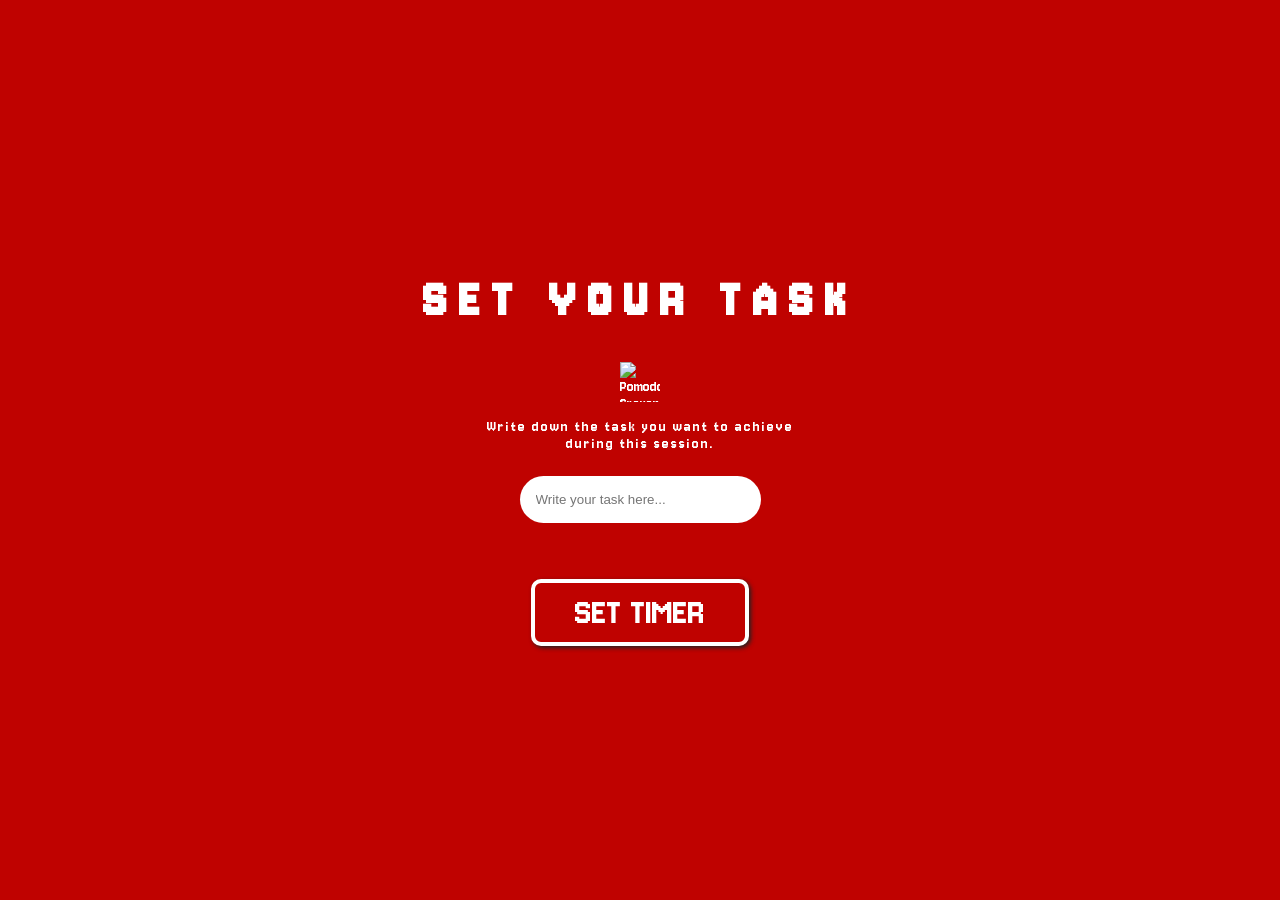
==== setTask.html @ 95e983d8 "Add setTask.html for task input and timer setup" ====
<!DOCTYPE html>
<html lang="en">
  <head>
    <meta charset="UTF-8" />
    <meta name="viewport" content="width=device-width, initial-scale=1.0" />
    <link rel="stylesheet" href="./styles.css" />
    <title>Pomo Chrono !</title>
  </head>
  <body>
    <div class="setTaskDiv">
      <h1>SET YOUR TASK</h1>
      <img src="./assets/crayonPomo.png" alt="Pomodoro Crayon" />
      <p>
        Write down the task you want to achieve <br />
        during this session.
      </p>
      <input
        type="text"
        placeholder="Write your task here..."
        id="task-value"
        size="25"
      />
      <button id="set-timer-btn">SET TIMER</button>
    </div>

    <script>
      document.getElementById("set-timer-btn").addEventListener("click", () => {
        const task = document.getElementById("task-value").value;

        localStorage.setItem("taskValue", task);
        window.electronAPI.loadPage("timerBegins.html");
      });
    </script>
  </body>
</html>
---- styles.css ----
@import url('https://fonts.googleapis.com/css2?family=Jersey+10&display=swap');

* {
    margin: 0;
    padding: 0;
    box-sizing: border-box;
}

body {
    background-color: #BF0200;
    color: white;
    font-family: 'Jersey 10';
}


/*------ HOME PAGE ------*/


.mainDiv {
    display: flex;
    flex-direction: column;
    width: 100vw;
    height: 100vh;
    justify-content: center;
    align-items: center;
    padding: 32px;
}

.mainDiv h1 {
    text-align: center;
    letter-spacing: 12px;
    font-size: 56px;
    margin: 16px;
}

.mainDiv p {
    text-align: center;
    font-size: 24px;
    letter-spacing: 2px;
}

.mainDiv img {
    width: 248px;
    height: 248px;
    margin: 24px;
}

.mainDiv #start-btn {
    font-family: 'Jersey 10';
    font-size: 40px;
    color: white;
    padding: 8px 40px;
    background-color: #BF0200;
    border: 4px solid white;
    border-radius: 10px;
    box-shadow: 2px 2px 4px #222;
}
.mainDiv #start-btn:hover {
    transform: scale(1.1) perspective(1px);
    transition: 0.3 ease;
    cursor: pointer;
}

/*------ SET TASK PAGE ------*/


.setTaskDiv {
    display: flex;
    flex-direction: column;
    width: 100vw;
    height: 100vh;
    justify-content: center;
    align-items: center;
    padding: 32px;
}

.setTaskDiv h1 {
    text-align: center;
    letter-spacing: 12px;
    font-size: 56px;
    margin: 16px;
}

.setTaskDiv img {
    width: 40px;
    height: 40px;
    margin: 16px;
}

.setTaskDiv p {
    text-align: center;
    font-size: 16px;
    letter-spacing: 2px;
}

.setTaskDiv #task-value {
    border: none;
    border-radius: 50px;
    padding: 16px;
    margin-top: 24px;
    margin-bottom: 56px;
}

.setTaskDiv #set-timer-btn {
    font-family: 'Jersey 10';
    font-size: 40px;
    color: white;
    padding: 8px 40px;
    background-color: #BF0200;
    border: 4px solid white;
    border-radius: 10px;
    box-shadow: 2px 2px 4px #222;
}
.setTaskDiv #set-timer-btn:hover {
    transform: scale(1.1) perspective(1px);
    transition: 0.3 ease;
    cursor: pointer;
}


/*------ LET'S GO PAGE ------*/


.timerBeginsDiv {
    display: flex;
    flex-direction: column;
    width: 100vw;
    height: 100vh;
    justify-content: center;
    align-items: center;
    padding: 32px;
}

.timerBeginsDiv h1 {
    text-align: center;
    letter-spacing: 12px;
    font-size: 56px;
    margin-bottom: 64px;
}

.timerBeginsDiv img {
    width: 64px;
    height: 64px;
    margin-top: 40px;
}

.timerBeginsDiv #task {
    text-align: center;
    font-size: 24px;
    letter-spacing: 2px;
}
.timerBeginsDiv #time-remaining {
    text-align: center;
    font-size: 196px;
    letter-spacing: 4px;
}


/*------ STOP PAGE ------*/


.stopWorkDiv {
    display: flex;
    flex-direction: column;
    width: 100vw;
    height: 100vh;
    justify-content: center;
    align-items: center;
    padding: 32px;
}

.stopWorkDiv h1 {
    text-align: center;
    letter-spacing: 12px;
    font-size: 56px;
    margin-bottom: 64px;
}

.stopWorkDiv #task {
    text-align: center;
    font-size: 24px;
    letter-spacing: 2px;
}
.stopWorkDiv #time-remaining {
    text-align: center;
    font-size: 196px;
    letter-spacing: 4px;
}

.stopWorkDiv #start-break-btn {
    font-family: 'Jersey 10';
    font-size: 40px;
    color: white;
    padding: 8px 40px;
    background-color: #BF0200;
    border: 4px solid white;
    border-radius: 10px;
    box-shadow: 2px 2px 4px #222;
}
.stopWorkDiv #start-break-btn:hover {
    transform: scale(1.1) perspective(1px);
    transition: 0.3 ease;
    cursor: pointer;
}


/*------ TAKING A BREAK ------*/

.takingBreakDiv {
    display: flex;
    flex-direction: column;
    width: 100vw;
    height: 100vh;
    justify-content: center;
    align-items: center;
    padding: 32px;
}

.takingBreakDiv h1 {
    text-align: center;
    letter-spacing: 12px;
    font-size: 40px;
    margin-bottom: 64px;
}

.takingBreakDiv img {
    width: 64px;
    height: 64px;
    margin-top: 40px;
}

.takingBreakDiv #task {
    text-align: center;
    font-size: 24px;
    letter-spacing: 2px;
}
.takingBreakDiv #time-remaining {
    text-align: center;
    font-size: 196px;
    letter-spacing: 4px;
}


/*------ GET BACK TO IT PAGE ------*/


.stopBreakDiv {
    display: flex;
    flex-direction: column;
    width: 100vw;
    height: 100vh;
    justify-content: center;
    align-items: center;
    padding: 32px;
}

.stopBreakDiv h1 {
    text-align: center;
    letter-spacing: 12px;
    font-size: 56px;
    margin-bottom: 64px;
}

.stopBreakDiv #task {
    text-align: center;
    font-size: 24px;
    letter-spacing: 2px;
}
.stopBreakDiv #time-remaining {
    text-align: center;
    font-size: 196px;
    letter-spacing: 4px;
}

.stopBreakDiv #start-timer-btn {
    font-family: 'Jersey 10';
    font-size: 40px;
    color: white;
    padding: 8px 40px;
    background-color: #BF0200;
    border: 4px solid white;
    border-radius: 10px;
    box-shadow: 2px 2px 4px #222;
}
.stopBreakDiv #start-timer-btn:hover {
    transform: scale(1.1) perspective(1px);
    transition: 0.3 ease;
    cursor: pointer;
}
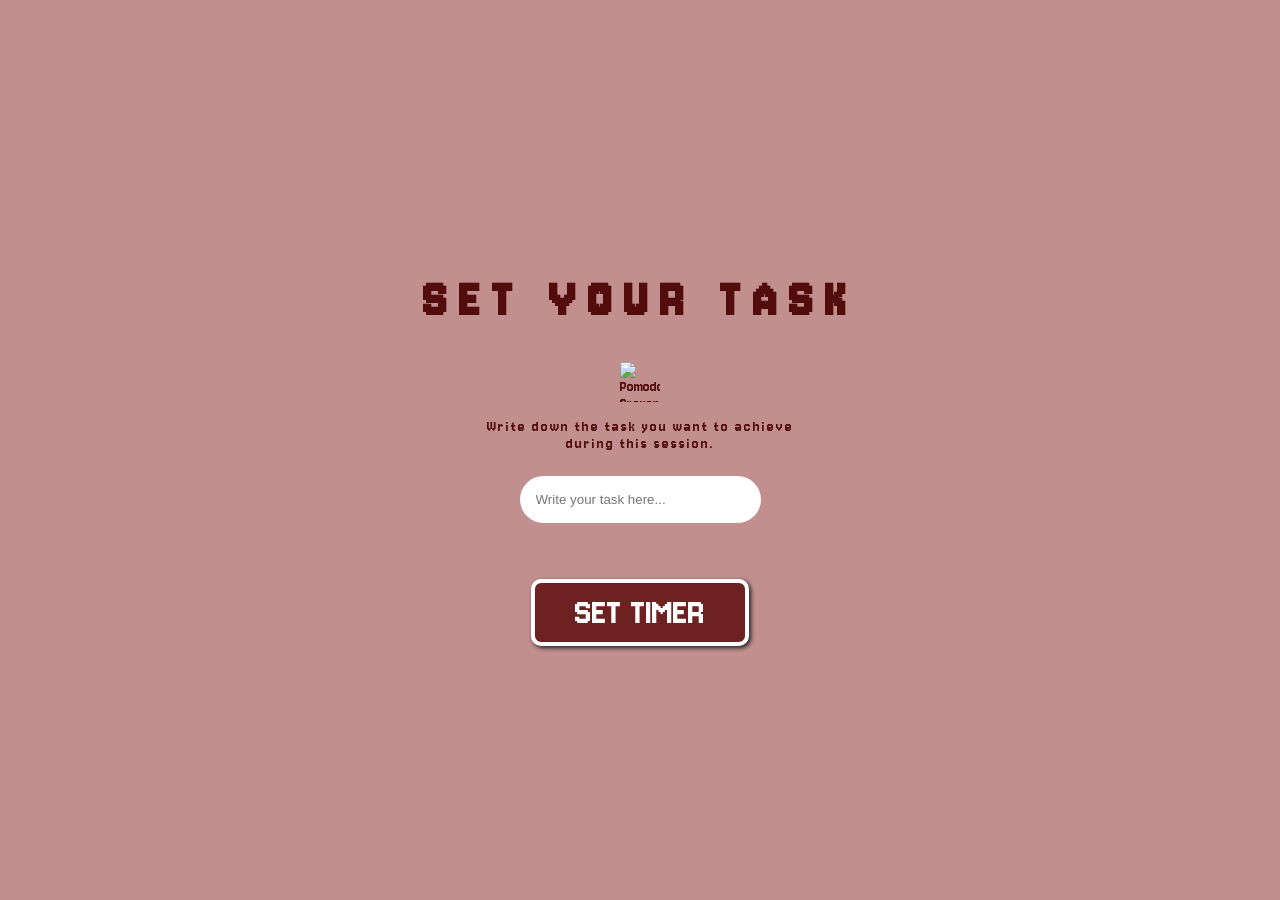
==== commit 7e573bae: "pomodorooo" ====
--- a/setTask.html
+++ b/setTask.html
@@ -9,7 +9,7 @@
   <body>
     <div class="setTaskDiv">
       <h1>SET YOUR TASK</h1>
-      <img src="./assets/crayonPomo.png" alt="Pomodoro Crayon" />
+      <img src="./asset/crayonPomo.png" alt="Pomodoro Crayon" />
       <p>
         Write down the task you want to achieve <br />
         during this session.
@@ -24,12 +24,12 @@
     </div>
 
     <script>
-      document.getElementById("set-timer-btn").addEventListener("click", () => {
-        const task = document.getElementById("task-value").value;
+document.getElementById("set-timer-btn").addEventListener("click", () => {
+  const task = document.getElementById("task-value").value;
 
-        localStorage.setItem("taskValue", task);
-        window.electronAPI.loadPage("timerBegins.html");
-      });
-    </script>
+  localStorage.setItem("taskValue", task);
+  window.location.href = "./timerBegins.html";
+});
+</script>
   </body>
 </html>
--- a/styles.css
+++ b/styles.css
@@ -7,8 +7,8 @@
 }
 
 body {
-    background-color: #BF0200;
-    color: white;
+    background-color: #c18f8e;
+    color: rgb(82, 12, 12);
     font-family: 'Jersey 10';
 }
 
@@ -50,8 +50,8 @@
     font-size: 40px;
     color: white;
     padding: 8px 40px;
-    background-color: #BF0200;
-    border: 4px solid white;
+    background-color: #70302f;
+    border: 4px solid rgb(194, 241, 243);
     border-radius: 10px;
     box-shadow: 2px 2px 4px #222;
 }
@@ -104,9 +104,9 @@
 .setTaskDiv #set-timer-btn {
     font-family: 'Jersey 10';
     font-size: 40px;
-    color: white;
-    padding: 8px 40px;
-    background-color: #BF0200;
+    color: rgb(255, 255, 255);
+    padding: 8px 40px;
+    background-color: #6d2120;
     border: 4px solid white;
     border-radius: 10px;
     box-shadow: 2px 2px 4px #222;
@@ -192,7 +192,7 @@
     font-size: 40px;
     color: white;
     padding: 8px 40px;
-    background-color: #BF0200;
+    background-color: #50180e;
     border: 4px solid white;
     border-radius: 10px;
     box-shadow: 2px 2px 4px #222;
